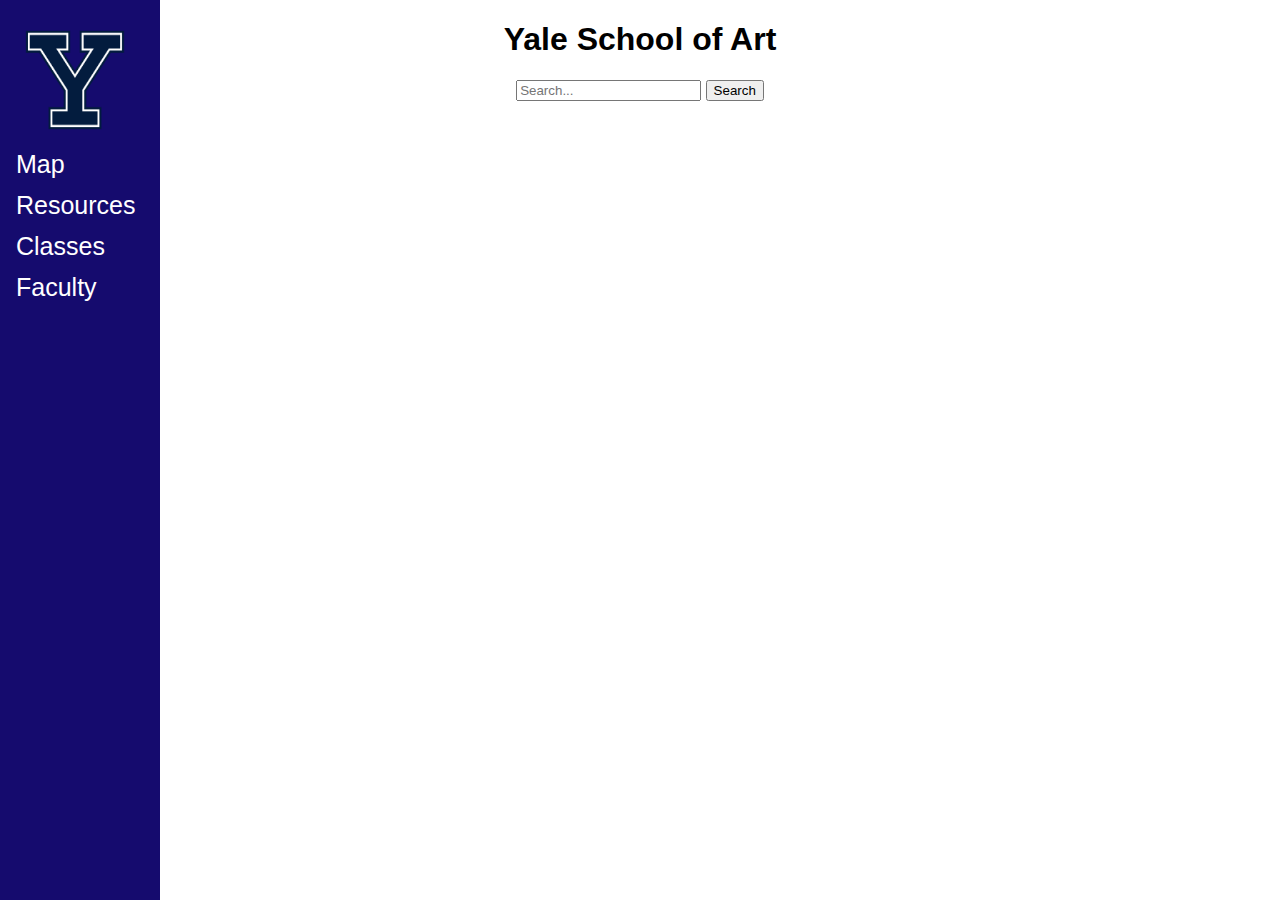
==== Yale.html @ f6098f01 "Add files via upload" ====
<!--Names: Diego Rios, Kameron Barayuga, Conner Kaul
    Date: 10/27/2022 
    File: Yale.html
-->

<!DOCTYPE html>

<head>
    <title>Yale School of Art</title>

    <meta charset="utf-8" />
    <meta name="keywords" content="" />
    <meta name="description" content="" />

    <link rel="stylesheet" href="Yale.css" type="text/css" />
</head>

<body>
    <h1> Yale School of Art </h1>

    <!--button style="float: right;">Login</button-->

    <!-- search Bar-->
    <form id="form">
        <input type="search" id="query" name="q" placeholder="Search...">
        <button>Search</button>
    </form>

    <!-- side panel and logo-->
    <div class="sidenav">
        <img class="img-responsive" 
            src="Yale_Bulldogs_script.svg.png" 
            style="margin-top: 10px; margin-left: 25px;margin-bottom: 10px;" 
            width="100" 
            height="100"
        >
        <a href="#">Map</a>
        <a href="#">Resources</a>
        <a href="#">Classes</a>
        <a href="#">Faculty</a>
    </div>

    <!--  -->>

</body>
---- Yale.css ----
html {
    font-family: sans-serif; /* Font of whole page*/
}

h1 {
    text-align: center; /* Center the title*/
}

form {
    text-align: center; /* Center the search box*/
}

/* The sidebar menu */
.sidenav {
    height: 100%; /* Full-height: remove this if you want "auto" height */
    width: 160px; /* Set the width of the sidebar */
    position: fixed; /* Fixed Sidebar (stay in place on scroll) */
    z-index: 1; /* Stay on top */
    top: 0; /* Stay at the top */
    left: 0;
    background-color: rgb(21, 11, 110); /* Black */
    overflow-x: hidden; /* Disable horizontal scroll */
    padding-top: 20px;
}

/* The navigation menu links */
.sidenav a {
    padding: 6px 8px 6px 16px;
    text-decoration: none;
    font-size: 25px;
    color: #ffffff;
    display: block;
  }
  
  /* When you mouse over the navigation links, change their color */
  .sidenav a:hover {
    color: #a1a1a1;
  }
  
  /* Style page content */
  .main {
    margin-left: 160px; /* Same as the width of the sidebar */
    padding: 0px 10px;
  }
  
  /* On smaller screens, where height is less than 450px, change the style of the sidebar (less padding and a smaller font size) */
  @media screen and (max-height: 450px) {
    .sidenav {padding-top: 15px;}
    .sidenav a {font-size: 18px;}
  }
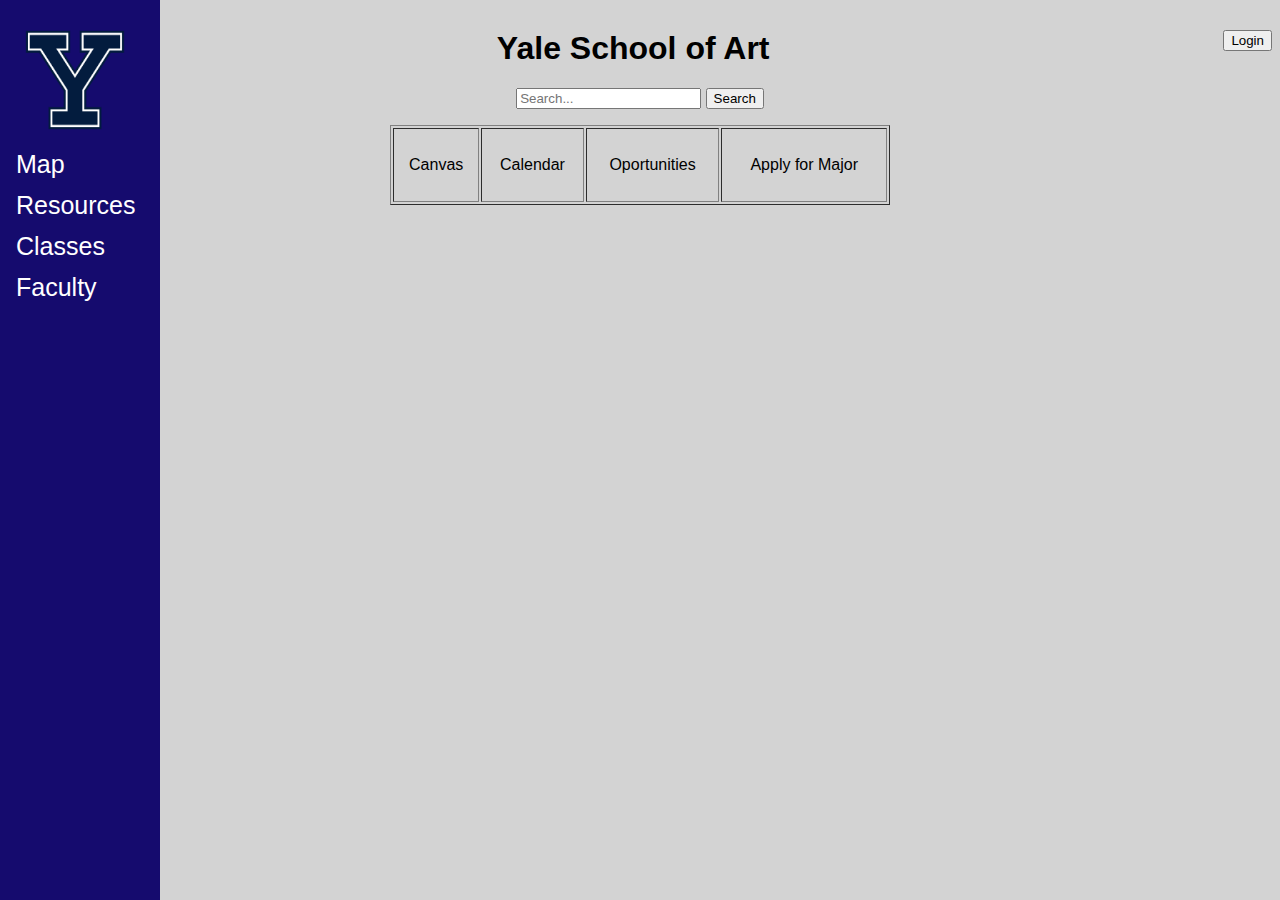
==== commit 2de05790: "Add files via upload" ====
--- a/Yale.html
+++ b/Yale.html
@@ -16,9 +16,9 @@
 </head>
 
 <body>
-    <h1> Yale School of Art </h1>
-
-    <!--button style="float: right;">Login</button-->
+    <button style="float: right;">Login</button>
+    
+    <h1 style="margin-top: 30px; margin-left: 35px;"> Yale School of Art </h1>
 
     <!-- search Bar-->
     <form id="form">
@@ -28,18 +28,32 @@
 
     <!-- side panel and logo-->
     <div class="sidenav">
-        <img class="img-responsive" 
-            src="Yale_Bulldogs_script.svg.png" 
-            style="margin-top: 10px; margin-left: 25px;margin-bottom: 10px;" 
-            width="100" 
-            height="100"
-        >
+        <img class="img-responsive" src="Yale_Bulldogs_script.svg.png"
+            style="margin-top: 10px; margin-left: 25px;margin-bottom: 10px;" width="100" height="100">
         <a href="#">Map</a>
         <a href="#">Resources</a>
         <a href="#">Classes</a>
         <a href="#">Faculty</a>
     </div>
 
-    <!--  -->>
+    <!-- Navigation Buttons -->
+    <p></p>
+    <table border="1" align="center"  height= "80" width = "500">
+        <tr style = "text-align : center">
+            <td>Canvas</td>
+            <td>Calendar</td>
+            <td>Oportunities</td>
+            <td>Apply for Major</td>
+        </tr>
+    </table>
+
+
+    <!-- Mission -->
+
+    <!-- Calendar -->
+
+    <!-- Oportunities -->
+
+    <!-- Application -->
 
 </body>--- a/Yale.css
+++ b/Yale.css
@@ -1,5 +1,6 @@
 html {
     font-family: sans-serif; /* Font of whole page*/
+    background-color: lightgray;
 }
 
 h1 {
@@ -47,4 +48,5 @@
   @media screen and (max-height: 450px) {
     .sidenav {padding-top: 15px;}
     .sidenav a {font-size: 18px;}
-  }+  }
+
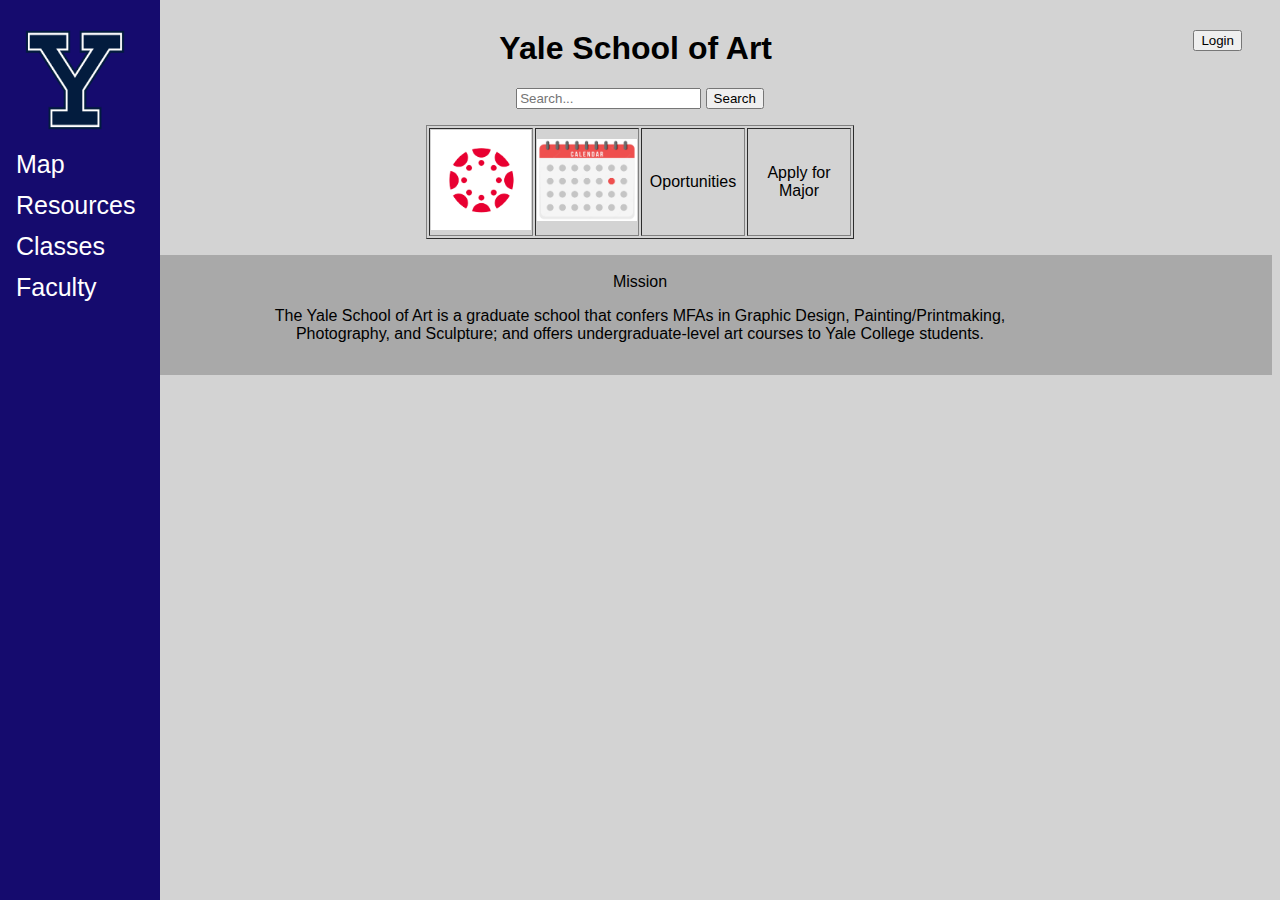
==== commit f80c6d80: "Add files via upload" ====
--- a/Yale.html
+++ b/Yale.html
@@ -16,9 +16,9 @@
 </head>
 
 <body>
-    <button style="float: right;">Login</button>
-    
-    <h1 style="margin-top: 30px; margin-left: 35px;"> Yale School of Art </h1>
+    <button style="float: right; margin-right: 30px;">Login</button>
+
+    <h1 style="margin-top: 30px; margin-left: 70px;"> Yale School of Art </h1>
 
     <!-- search Bar-->
     <form id="form">
@@ -28,9 +28,9 @@
 
     <!-- side panel and logo-->
     <div class="sidenav">
-        <img class="img-responsive" src="Yale_Bulldogs_script.svg.png"
-            style="margin-top: 10px; margin-left: 25px;margin-bottom: 10px;" width="100" height="100">
-        <a href="#">Map</a>
+        <img class="img-responsive" src="YaleLogo.png" style="margin-top: 10px; margin-left: 25px;margin-bottom: 10px;"
+            width="100" height="100">
+        <a href="https://map.yale.edu">Map</a>
         <a href="#">Resources</a>
         <a href="#">Classes</a>
         <a href="#">Faculty</a>
@@ -38,18 +38,29 @@
 
     <!-- Navigation Buttons -->
     <p></p>
-    <table border="1" align="center"  height= "80" width = "500">
-        <tr style = "text-align : center">
-            <td>Canvas</td>
-            <td>Calendar</td>
-            <td>Oportunities</td>
-            <td>Apply for Major</td>
+    <table border="1" align="center" height="100">
+        <tr style="text-align : center">
+            <td width="100">
+                <a href="https://canvas.yale.edu">
+                    <img src="CanvasLogo.png" title="Canvas" width="100" heihgt="100"></td>
+                </a>
+            <td width="100"><img src="Calendar.webp" title="Calendar" width="100" heihgt="100"></td>
+            <td width="100">Oportunities</td>
+            <td width="100">Apply for Major</td>
         </tr>
     </table>
 
 
+
     <!-- Mission -->
-
+    <p></p>
+    <div style="width: auto; height: 120px; background-color: darkgray; text-align: center;">
+        <span><br>Mission </span>
+        <p>
+            The Yale School of Art is a graduate school that confers MFAs in Graphic Design, Painting/Printmaking, <br>
+            Photography, and Sculpture; and offers undergraduate-level art courses to Yale College students.
+        </p>
+    </div>
     <!-- Calendar -->
 
     <!-- Oportunities -->
--- a/Yale.css
+++ b/Yale.css
@@ -1,6 +1,6 @@
 html {
     font-family: sans-serif; /* Font of whole page*/
-    background-color: lightgray;
+    background-color:lightgray;
 }
 
 h1 {
